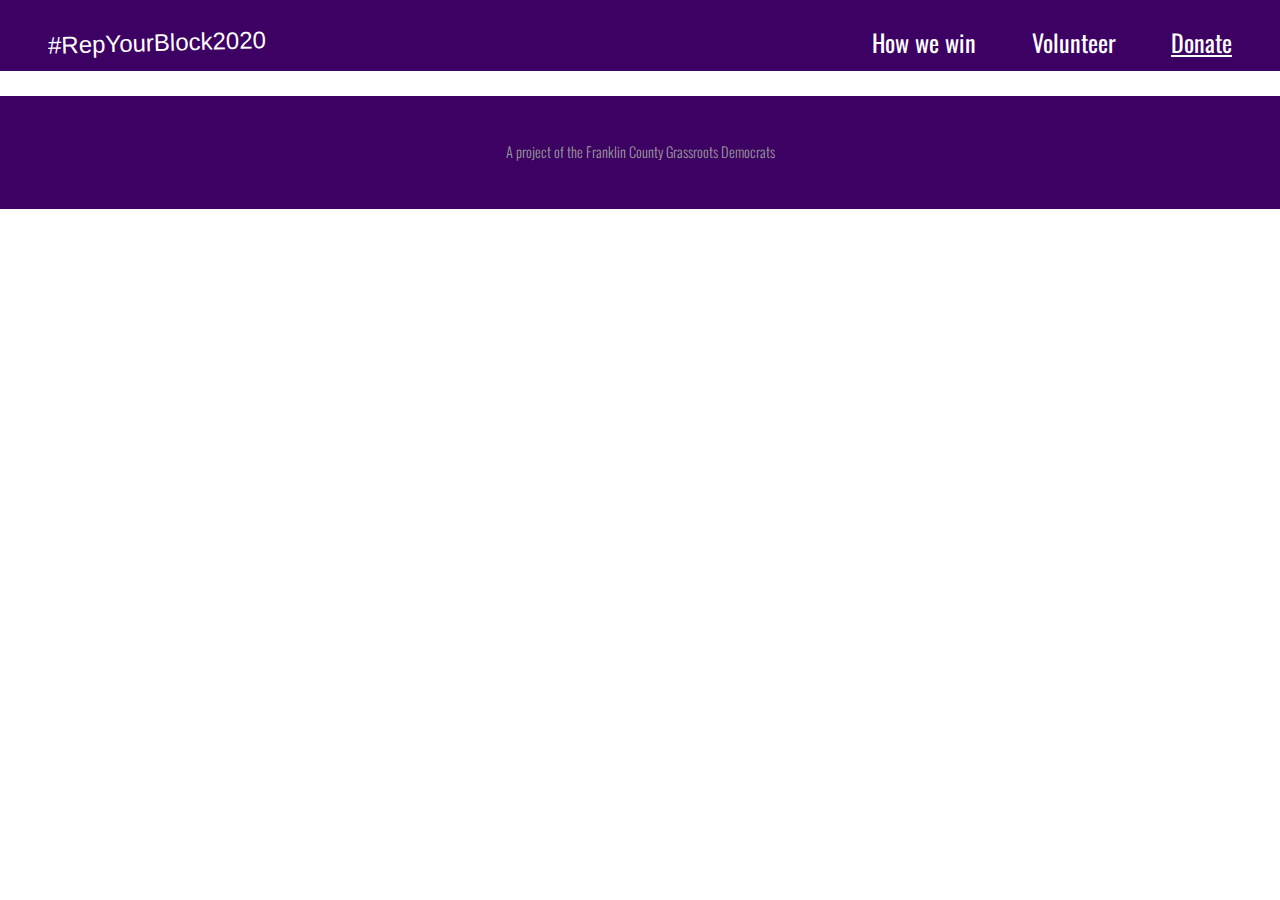
==== www/donate/index.html @ 202f6836 "add donation page" ====
<!DOCTYPE html>
<html lang="en">


<head>

    <title>
        #RepYourBlock2020—Donate
    </title>
    <meta charset="utf-8">
    <meta name="viewport" content="width=device-width, initial-scale=1.0, shrink-to-fit=no">
    <meta http-equiv="x-ua-compatible" content="ie=edge">
    <meta name="description"
        content="For too long, a wealthy and powerful few have made decisions for our communities. We're electing scores of impassioned neighborhood ambassadors to the Central Committee. ">
    <link href="https://fonts.googleapis.com/css?family=Oswald:300,400,700|Permanent+Marker|Montserrat&display=swap"
        rel="stylesheet">
    <link rel="icon" type="image/png" href="https://repyourblock2020.org/img/favicon-32x32.png" sizes="32x32">
    <link rel="stylesheet" type="text/css" href="../css/normalize.css">
    <link rel="stylesheet" type="text/css" href="../css/main.css">
</head>

<body>
    <div id="navbar-wrapper">
        <div id="navbar">
            <a href="https://repyourblock2020.org/" id="navbar-brand">#RepYourBlock2020</a>
            <div id="navbar-links-wrapper">
                <div id="navbar-links">
                    <a href="https://repyourblock2020.org/how-we-win">How we win</a>
                    <a href="https://actionnetwork.org/forms/volunteer-w-repyourblock2020" target="_blank">Volunteer</a>
                    <a href="#" class="current-page">Donate</a>
                </div>
            </div>
        </div>
    </div>
    <main>
        <section class="action-network-wrap">
            <script
                src='https://actionnetwork.org/widgets/v3/fundraising/support-our-candidates?format=js&source=widget&style=full'></script>
            <div id='can-fundraising-area-support-our-candidates' style='width: 100%'>
                <!-- this div is the target for our HTML insertion -->
            </div>

        </section>
    </main>


    <footer>
        A project of the Franklin County Grassroots Democrats
    </footer>
</body>

</html>
---- www/css/main.css ----
/* Colors:      */

:root {
    --main-bg-color: #fff;
    --nav-links-color: #fff;
    --main-light-text-color: #fff;
    --main-dark-text-color: #2a2a2a;
    --primary-color: #3c0163;
    --secondary-color: #ee3300;
    --accent-color: #5BBA6F;
    --logo-color: #fff;
}


html {
    background-color: var(--main-bg-color);
    color: var(--main-light-text-color);
    overflow-x: hidden;
}



html,
#navbar-links > a {
    font-family: 'Oswald', sans-serif;
    font-size: 24px;
    font-weight: 300;
}

p,
ul,
ol,
#tagline,
.section-content {
    max-width: 30rem;
    font-family: 'Montserrat', sans-serif;
    text-overflow: wrap;

}

ul {
    /* list-style-type: circle; */
}

li {
    padding-bottom: .3rem;
}

.section-content {
    font-size: .8rem;
}

.width-limiter {
    max-width: 800px;
}


h1,
h2,
h3,
h4,
h5,
h6 {
    font-family: 'Oswald', sans-serif;
    margin: 0;
    font-weight: 700;
}

h1,
h2 {
    text-transform: uppercase;
}

h2 {
    background-color: var(--primary-color);
    color: var(--main-light-text-color);
    padding: 0.2rem 1rem;
    display: inline-block;
    font-size: 1.5rem;
}

h3 {
    font-family: 'Montserrat', sans-serif;
    font-size: 0.8rem;
}

.section-content,
.width-limiter,
.cardbox,
h1,
.button {
    margin-left: auto;
    margin-right: auto;
}

header {
    width: 100%;
    min-height: 85vh;
    background:
    radial-gradient(
        rgba(0, 0, 0, .3),
        rgba(0, 0, 0, .3),
        rgba(0, 0, 0, .2),
        rgba(0, 0, 0, .1)),
    url('../img/canvass-small.jpg');
    background-position: 50% 25%;
    background-size: cover;
    padding-bottom: 3rem;
}

#navbar-wrapper {
    position: absolute;
    display: flex;
    flex-flow: row nowrap;
    justify-content: center;    
    width: 100%;
    background-color: var(--primary-color);
}

#navbar {
    width: 1440px;
    max-width: 100%;
    display: flex;
    justify-content: center;
    padding: .4rem;
    flex-wrap: wrap;
}

#navbar-brand {
    display: block;
    font-family: 'Permanent Marker', sans-serif;
    text-decoration: none;
    font-size: .8rem;
    transform: rotate(-1.5deg);
    color: var(--logo-color);
}
#navbar-links-wrapper {
    display: flex;
    justify-content: center;
    width: 20rem;
    max-width: 100%;
}
#navbar-links {
    width: 100%;
    margin-top: .3rem;
    display: flex;
    flex-flow: row wrap;
    justify-content: space-between;
    max-width: 15rem;
}

#navbar-links a {
    color: var(--nav-links-color);
    font-weight: 400;
    text-decoration: none;
    font-size: .8rem;
}

#navbar-links a:hover{
    transform: scale(1.03);
}


@keyframes click-out {
    0% {
        transform: scale(1.03);
    }
    100% {
        transform: scale(1);
    }
}

a#donate{
    background: var(--secondary-color);
    color: var(--main-light-text-color);
    padding: 2px 5px;
    border-radius: .1rem;
}

a#donate:active {
    animation-name: click-out;
    animation-duration: 0.1s;
    animation-fill-mode: forwards;
}

#tagline {
    font-family: 'Oswald', sans-serif;
    font-weight: 700;
    text-align: center;
    padding: 7rem 0.5rem 1rem 0.5rem;
    font-size: 1.5rem;
    text-transform: uppercase;
    color: var(--main-light-text-color);
}


.elevator-pitch {
    font-family: 'Oswald', sans-serif;
    font-size: 1.15rem;
    font-weight: 400;
    color: var(--main-light-text-color);
}

#not-sure {
    font-family: 'Oswald', sans-serif;
    color: var(--main-light-text-color);
    text-decoration: underline;
}

#call-to-action-top {
    text-align: center;
}

#top-action {
    margin-top: 2rem;
}

.section-content,
footer {
    padding: 1rem 0.5rem;
    width: 100%;
}

[type = "submit"],
a.button {
    display: inline-block;
    font-size: 1.2rem !important;
    margin-top: .6rem;
    margin-bottom: .6rem;
    padding: 10px !important;
    text-transform: uppercase;
    background: var(--secondary-color) !important;
    cursor: pointer;
    border: none;
    color: var(--main-light-text-color) !important;
    font-family: 'Oswald', sans-serif !important;
    font-weight: 700 !important;
    border-radius: .2rem !important;
    text-decoration: none;
}

[type = "submit"]:hover,
a.button:hover {
    transform: scale(1.03);
}

[type = "submit"]:active,
a.button:active {
    animation-name: click-out;
    animation-duration: 0.1s;
    animation-fill-mode: forwards;
}

strong {
    font-weight: 700;
}

.cardbox-wrap {
    display: flex;
    justify-content: center;
    width: 100vw;
    position: relative;
    left: 50%;
    right: 50%;
    margin-left: -50vw;
    margin-right: -50vw;
}

.cardbox {
    display: flex;
    flex-wrap: wrap;
    justify-content: center;
    width: 1050px;
    max-width: 100%;
}

.card {
    display: flex;
    flex-flow: column nowrap;
    align-items: center;
    width: 10rem;
    text-align: left;
    margin: 1rem;
    color: var(--main-light-text-color);
}

.card > h3 {
    text-align: center;
}

#vision-inner {
    display: flex;
}

.vision {
    color: var(--main-dark-text-color);
}

.table-pair {
    display: flex;
    flex-flow: row wrap;
    justify-content: center;
    width: 100vw;
    position: relative;
    left: 50%;
    right: 50%;
    margin-left: -50vw;
    margin-right: -50vw;
}

.vision-table {
    margin: .5rem;
    padding: 1rem;
    width: 12rem;
    background: #fff;
}

.vision-table > h3 {
    text-align: center;
}

.vt-today {
    border: 4px solid #777;
}

.vt-tomorrow {
    border: 4px solid var(--accent-color);
}

.values {
    background-color: #aa6367;
    background:
        linear-gradient(
            rgba(0, 0, 0, .8),
            rgba(0, 0, 0, .6),
            rgba(0, 0, 0, .3),
            rgba(0, 0, 0, .6),
            rgba(0, 0, 0, .7),
            rgba(0, 0, 0, .9)),
        url('../img/mtg-large.jpg');
    background-position: 11% 30%;
    background-size: cover;
}

.value-icon {
    height: 5rem;
    width: 5rem;
    margin-bottom: 1rem;
}

.updates-form__list {
    list-style-type: none;
}

.sign-up-form {
    color: var(--main-dark-text-color);
}

.content {
    color: var(--main-dark-text-color);
}
main {
    padding-top: 4rem;
}

a.text-link {
    text-decoration: underline;
    color: var(--secondary-color);
    font-weight: bold; 
    cursor: pointer;
}

.resp-iframe-container {
    position: relative;
    overflow: hidden;
    padding-top: 56.25%;
}

.resp-iframe {
    position: absolute;
    top: 0;
    left: 0;
    width: 100%;
    height: 100%;
    border: 0;
}



footer {
    background-color: var(--primary-color);
    padding: 1rem 0rem;
    text-align: center;
    color: #999;
    font-size: .6rem;
}


#navbar-links a.current-page {
    text-decoration: underline !important;
}

@media only screen and (min-width: 360px) {
    #tagline {
        max-width: 85vw;
    }
}

@media only screen and (min-width: 380px) {
    #navbar-links > a {
        font-size: 1rem;
    }

    #tagline {
        max-width: 80vw;
    }
}

@media only screen and (min-width: 430px) {
    #tagline {
        max-width: 70vw;
    }
}

@media only screen and (min-width: 530px) {
    #tagline {
        max-width: 60vw;
    }
}

@media only screen and (min-width: 680px) {
    #navbar {
        display: flex;
        flex-flow: row nowrap;
        justify-content: space-between;
        padding: 1.2rem 2rem 0.6rem 2rem;
    }

    #navbar-links-wrapper {
        justify-content: flex-end;
    }

    #navbar-links {
        margin-top: 0;
        width: 12rem;
    }

    #navbar-links > a {
        font-size: 0.8rem;
    }

    header{
        background:
            radial-gradient(
                rgba(0, 0, 0, .3),
                rgba(0, 0, 0, .3),
                rgba(0, 0, 0, .2),
                rgba(0, 0, 0, .1)),
            url('../img/canvass-large.jpg');
            background-position: 60% 20%;
            background-size: cover;
    }

    .section-content,
    footer {
        padding: 2rem 2rem;
    }
}

@media only screen and (min-width: 800px) {
    #navbar-links {
        width: 15rem;
    }
    
    #navbar-links > a{
        font-size: 1rem;
    }

    #navbar-brand {
        font-size: 1rem;
    }

    .vision-table{
        margin: 1rem;
        width: 35vw;
        max-width: 20rem;
    }

    #tagline {
        max-width: 50vw;
    }
    
}

@media only screen and (min-width: 900px) {
    #tagline {
        max-width: 40vw;
    }
}

@media only screen and (min-width: 1000px) {
    #tagline {
        max-width: 30vw;
    }
}

@media only screen and (min-width: 1200px) {
    #tagline {
        max-width: 25vw;
    }
}

@media only screen and (min-width: 1900px) {
    .cardbox {
        width: 1800px;
    }
}

.action-network-wrap {
    display: flex;
    justify-content: center;
}

#can_embed_form_inner h2,
#can_embed_form_inner h4,
#action_info,
#logo_wrap,
.international_link-wrap,
.country_drop_wrap,
.checkbox_group_wrap,
#d_sharing,
#CellPhone,
[for = "CellPHone"],
#City,
[for = "City"],
#Address,
[for = "Address"],
#form-first_name,
[for = "form-first_name"],
#form-last_name,
[for = "form-last_name"]{
    display: none !important;
}

#can_thank_you {
    background-color: var(--accent-color) !important;
}
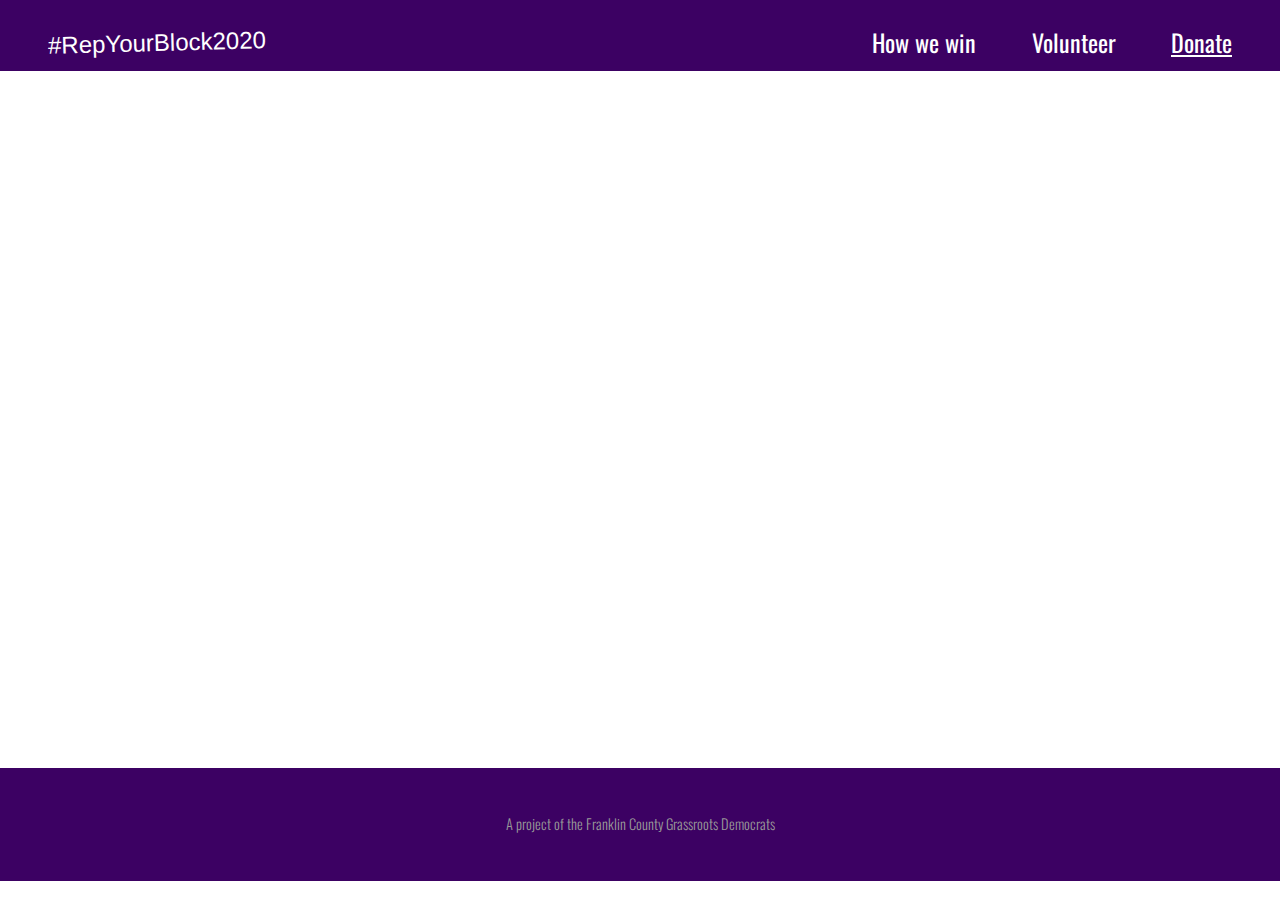
==== commit 0fce611a: "remove unused files" ====
--- a/www/donate/index.html
+++ b/www/donate/index.html
@@ -22,11 +22,11 @@
 <body>
     <div id="navbar-wrapper">
         <div id="navbar">
-            <a href="https://repyourblock2020.org/" id="navbar-brand">#RepYourBlock2020</a>
+            <a href="https://repyourblock2020.org" id="navbar-brand">#RepYourBlock2020</a>
             <div id="navbar-links-wrapper">
                 <div id="navbar-links">
                     <a href="https://repyourblock2020.org/how-we-win">How we win</a>
-                    <a href="https://actionnetwork.org/forms/volunteer-w-repyourblock2020" target="_blank">Volunteer</a>
+                    <a href="https://repyourblock2020.org/volunteer">Volunteer</a>
                     <a href="#" class="current-page">Donate</a>
                 </div>
             </div>
@@ -36,14 +36,12 @@
         <section class="action-network-wrap">
             <script
                 src='https://actionnetwork.org/widgets/v3/fundraising/support-our-candidates?format=js&source=widget&style=full'></script>
-            <div id='can-fundraising-area-support-our-candidates' style='width: 100%'>
+            <div class="action-network" id='can-fundraising-area-support-our-candidates' style='width: 100%'>
                 <!-- this div is the target for our HTML insertion -->
             </div>
 
         </section>
     </main>
-
-
     <footer>
         A project of the Franklin County Grassroots Democrats
     </footer>
--- a/www/css/main.css
+++ b/www/css/main.css
@@ -360,7 +360,7 @@
     color: var(--main-dark-text-color);
 }
 main {
-    padding-top: 4rem;
+    padding-top: 2.5rem;
 }
 
 a.text-link {
@@ -461,6 +461,10 @@
             background-size: cover;
     }
 
+    main {
+        padding-top: 2rem;
+    }
+
     .section-content,
     footer {
         padding: 2rem 2rem;
@@ -519,29 +523,16 @@
 .action-network-wrap {
     display: flex;
     justify-content: center;
-}
-
-#can_embed_form_inner h2,
-#can_embed_form_inner h4,
-#action_info,
-#logo_wrap,
-.international_link-wrap,
-.country_drop_wrap,
-.checkbox_group_wrap,
-#d_sharing,
-#CellPhone,
-[for = "CellPHone"],
-#City,
-[for = "City"],
-#Address,
-[for = "Address"],
-#form-first_name,
-[for = "form-first_name"],
-#form-last_name,
-[for = "form-last_name"]{
-    display: none !important;
-}
-
-#can_thank_you {
+    min-height: 80vh;
+    padding-top: 2rem;
+    padding-bottom: 2rem;
+}
+
+#can_sidebar {
     background-color: var(--accent-color) !important;
 }
+
+.action-network {
+    width: 94vw !important;
+    max-width: 40rem !important;
+}
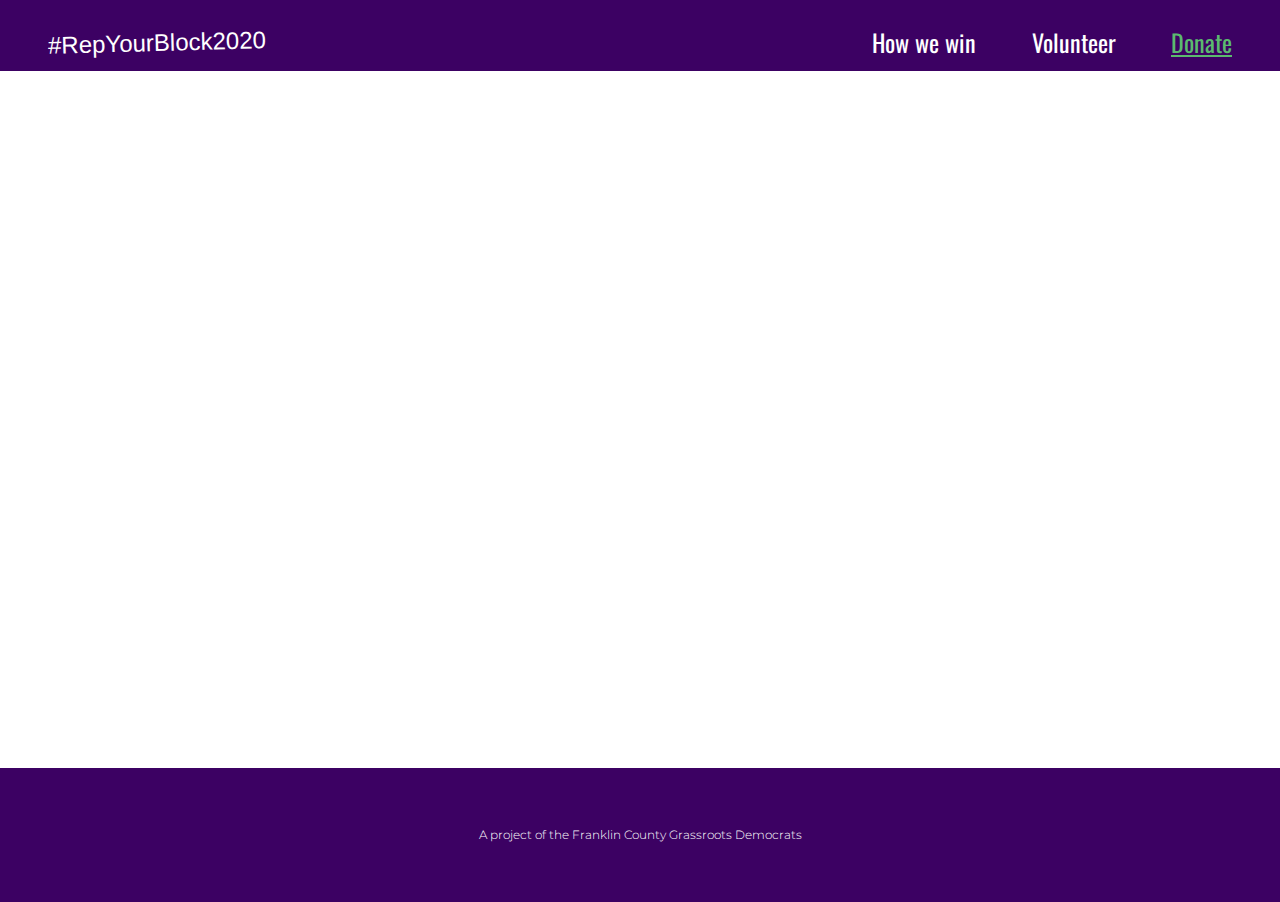
==== commit 0d2b4c0e: "make disclaimer comply with FEC standards" ====
--- a/www/donate/index.html
+++ b/www/donate/index.html
@@ -43,7 +43,7 @@
         </section>
     </main>
     <footer>
-        A project of the Franklin County Grassroots Democrats
+        <p class="disclaimer">A project of the Franklin County Grassroots Democrats</p>
     </footer>
 </body>
 
--- a/www/css/main.css
+++ b/www/css/main.css
@@ -388,16 +388,31 @@
 
 
 footer {
+    display: flex;
+    flex-flow: column nowrap;
+    justify-content: center;
+    align-items: center;
     background-color: var(--primary-color);
     padding: 1rem 0rem;
-    text-align: center;
     color: #999;
     font-size: .6rem;
 }
 
+.disclaimer {
+    width: 100%;
+    color: #fff;
+    font-size: 12px;
+}
+
+footer p {
+    text-align: center;
+}
+
+
 
 #navbar-links a.current-page {
-    text-decoration: underline !important;
+    text-decoration: underline;
+    color: var(--accent-color);
 }
 
 @media only screen and (min-width: 360px) {
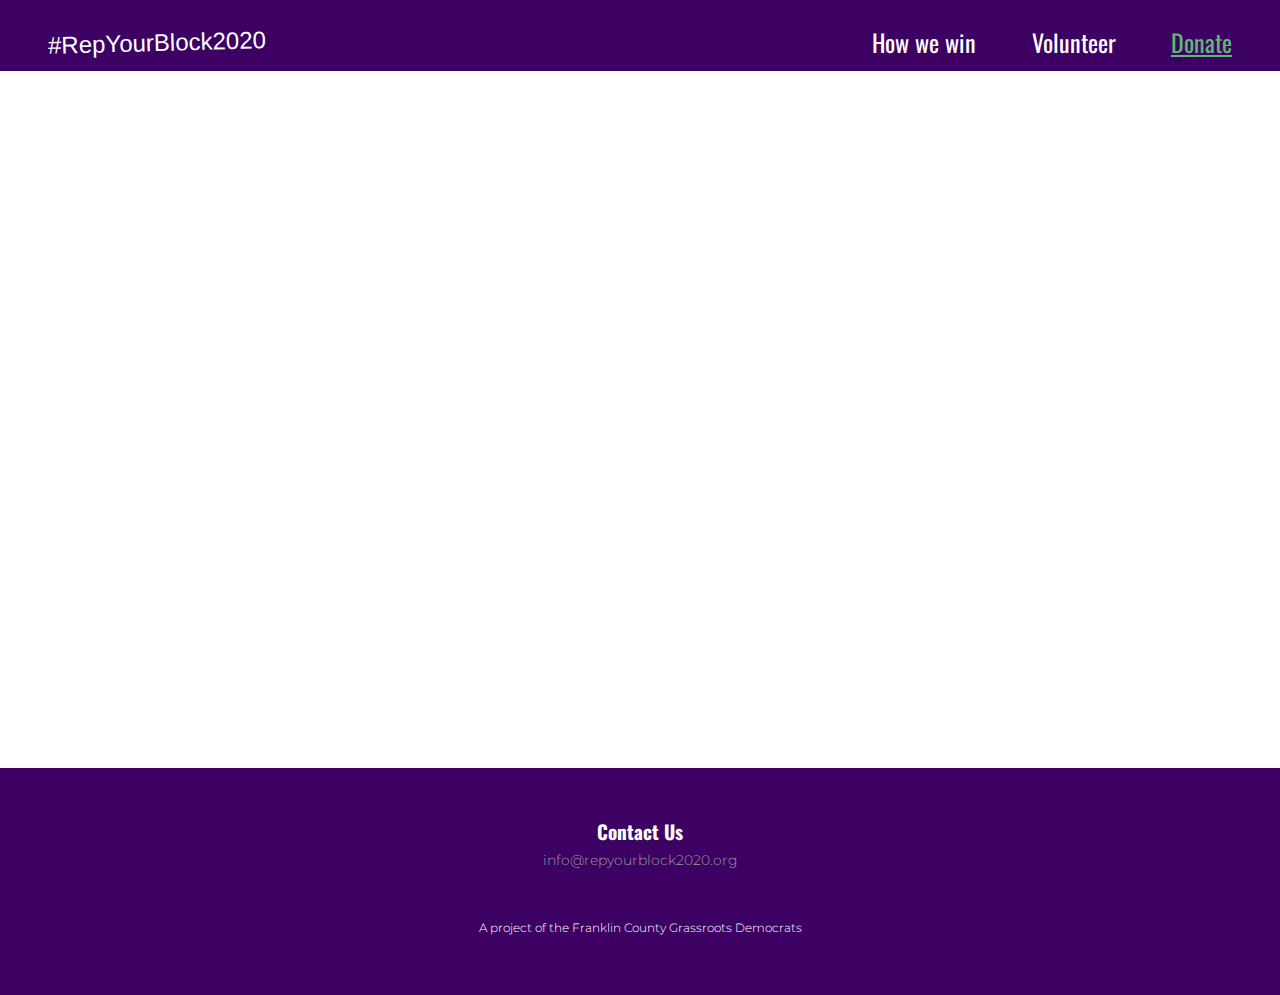
==== commit aabec4a0: "Add email and headers to footers" ====
--- a/www/donate/index.html
+++ b/www/donate/index.html
@@ -43,6 +43,10 @@
         </section>
     </main>
     <footer>
+        <h2>Contact Us</h2>
+        <p><a href="mailto: info@repyourblock2020.org">info@repyourblock2020.org</a></p>
+        <br>
+        <br>
         <p class="disclaimer">A project of the Franklin County Grassroots Democrats</p>
     </footer>
 </body>
--- a/www/css/main.css
+++ b/www/css/main.css
@@ -9,6 +9,8 @@
     --secondary-color: #ee3300;
     --accent-color: #5BBA6F;
     --logo-color: #fff;
+    --pink: #ca054d;
+    --slate-blue: #284b63;
 }
 
 
@@ -237,14 +239,16 @@
     font-weight: 700 !important;
     border-radius: .2rem !important;
     text-decoration: none;
-}
-
-[type = "submit"]:hover,
+    transition-property: all !important;
+    transition-duration: 0s !important;
+}
+
+#can-form-area-join-repyourblock2020 [type = "submit"]:hover,
 a.button:hover {
     transform: scale(1.03);
 }
 
-[type = "submit"]:active,
+#can-form-area-join-repyourblock2020 [type = "submit"]:active,
 a.button:active {
     animation-name: click-out;
     animation-duration: 0.1s;
@@ -307,29 +311,51 @@
     margin-left: -50vw;
     margin-right: -50vw;
 }
-
-.vision-table {
-    margin: .5rem;
-    padding: 1rem;
-    width: 12rem;
-    background: #fff;
-}
-
-.vision-table > h3 {
-    text-align: center;
-}
-
-.vt-today {
-    border: 4px solid #777;
-}
-
-.vt-tomorrow {
-    border: 4px solid var(--accent-color);
+.table-pair li.table-header div{
+    font-size: calc(11px + 1vw);
+    text-transform: uppercase;
+}
+.table-pair li.table-header div.col1{
+    background-color: var(--slate-blue);
+    color: #fff;
+}
+.table-pair li.table-header div.col2{
+    background-color: var(--pink);
+    color: #fff;
+}
+.table-pair ul{
+    margin: 0;
+    padding: 0;
+}
+.table-pair li {
+    list-style-type: none;
+    padding: 2vw;
+    display: flex;
+    justify-content: center;
+    padding: 0;
+    padding-left: 2px;
+    border-bottom: 0.2vw solid #ccc;
+}
+.table-pair li div {
+    width: 48vw;
+    max-width: 14rem;
+    color: #000;
+    margin: 0;
+    padding: 0.5em;
+    font-size: calc(9px + 1vw);
+}
+.table-pair div.col1{
+   background-color: #ebeef0;
+   margin-left: -2px;
+}
+.table-pair div.col2{
+    background-color: #fae8ee;
+    margin-left: 2px;
 }
 
 .values {
-    background-color: #aa6367;
-    background:
+    background-color: var(--primary-color);
+    /* background:
         linear-gradient(
             rgba(0, 0, 0, .8),
             rgba(0, 0, 0, .6),
@@ -337,9 +363,14 @@
             rgba(0, 0, 0, .6),
             rgba(0, 0, 0, .7),
             rgba(0, 0, 0, .9)),
-        url('../img/mtg-large.jpg');
+        url('../img/mtg-large.jpg'); 
     background-position: 11% 30%;
-    background-size: cover;
+    background-size: cover; */
+}
+
+.values h2 {
+    background-color: #fff;
+    color: var(--primary-color);
 }
 
 .value-icon {
@@ -406,6 +437,12 @@
 
 footer p {
     text-align: center;
+    margin-block-start: 0.2rem;
+}
+
+footer h2 {
+    text-transform: none;
+    font-size: 0.8rem;
 }
 
 
@@ -435,11 +472,24 @@
     #tagline {
         max-width: 70vw;
     }
+    /* .vision-table li {
+        color: var(--main-dark-text-color);
+    } */
 }
 
 @media only screen and (min-width: 530px) {
     #tagline {
         max-width: 60vw;
+    }
+    .table-pair li {
+        border-bottom: 2px solid #ccc;
+    }
+    .table-pair li.table-header div {
+        font-size: 0.9rem;
+    }
+    .table-pair li div {
+        color: var(--main-dark-text-color);
+        font-size: 0.8rem;
     }
 }
 
@@ -499,11 +549,11 @@
         font-size: 1rem;
     }
 
-    .vision-table{
+    /* .vision-table{
         margin: 1rem;
         width: 35vw;
         max-width: 20rem;
-    }
+    } */
 
     #tagline {
         max-width: 50vw;
@@ -540,7 +590,6 @@
     justify-content: center;
     min-height: 80vh;
     padding-top: 2rem;
-    padding-bottom: 2rem;
 }
 
 #can_sidebar {
@@ -551,3 +600,78 @@
     width: 94vw !important;
     max-width: 40rem !important;
 }
+
+.can_embed #logo_wrap {
+	display: none !important;
+}
+
+
+#thank-you-stage,
+#thank-you-text {
+    display: none;
+    flex-flow: column nowrap;
+    align-items: center;
+    justify-content: center;
+}
+
+.show-thank-you #thank-you-stage,
+.show-thank-you #thank-you-text {
+    display: flex;
+}
+
+.show-thank-you #thank-you-stage {
+    height: 0;
+    animation-name: ty-stage-open, ty-stage-close;
+    animation-duration: 0.5s, 0.5s;
+    animation-delay: 0.5s, 3.5s;
+    animation-timing-function: ease-out, ease-in;
+    animation-fill-mode: forwards;
+}
+
+@keyframes ty-stage-open {
+    from {
+        height: 0;
+    }
+
+    to {
+        height: 80vh;
+    }
+}
+
+@keyframes ty-stage-close {
+    from {
+        height: 80vh;
+    }
+
+    to {
+        height: 0;
+    }
+}
+
+.show-thank-you #thank-you-text {
+    animation-name: ty-text-fadein, ty-text-slideout;
+    animation-duration: 0.5s, 0.5s;
+    animation-delay: 0.5s, 3.5s;
+    animation-timing-function: ease-out, ease-in;
+    animation-fill-mode: forwards;
+}
+
+@keyframes ty-text-fadein {
+    from {
+        opacity: 0;
+    }
+
+    to {
+        opacity: 1;
+    }
+}
+
+@keyframes ty-text-slideout {
+    from {
+        opacity: 1;
+    }
+
+    to {
+        opacity: 0;
+    }
+}